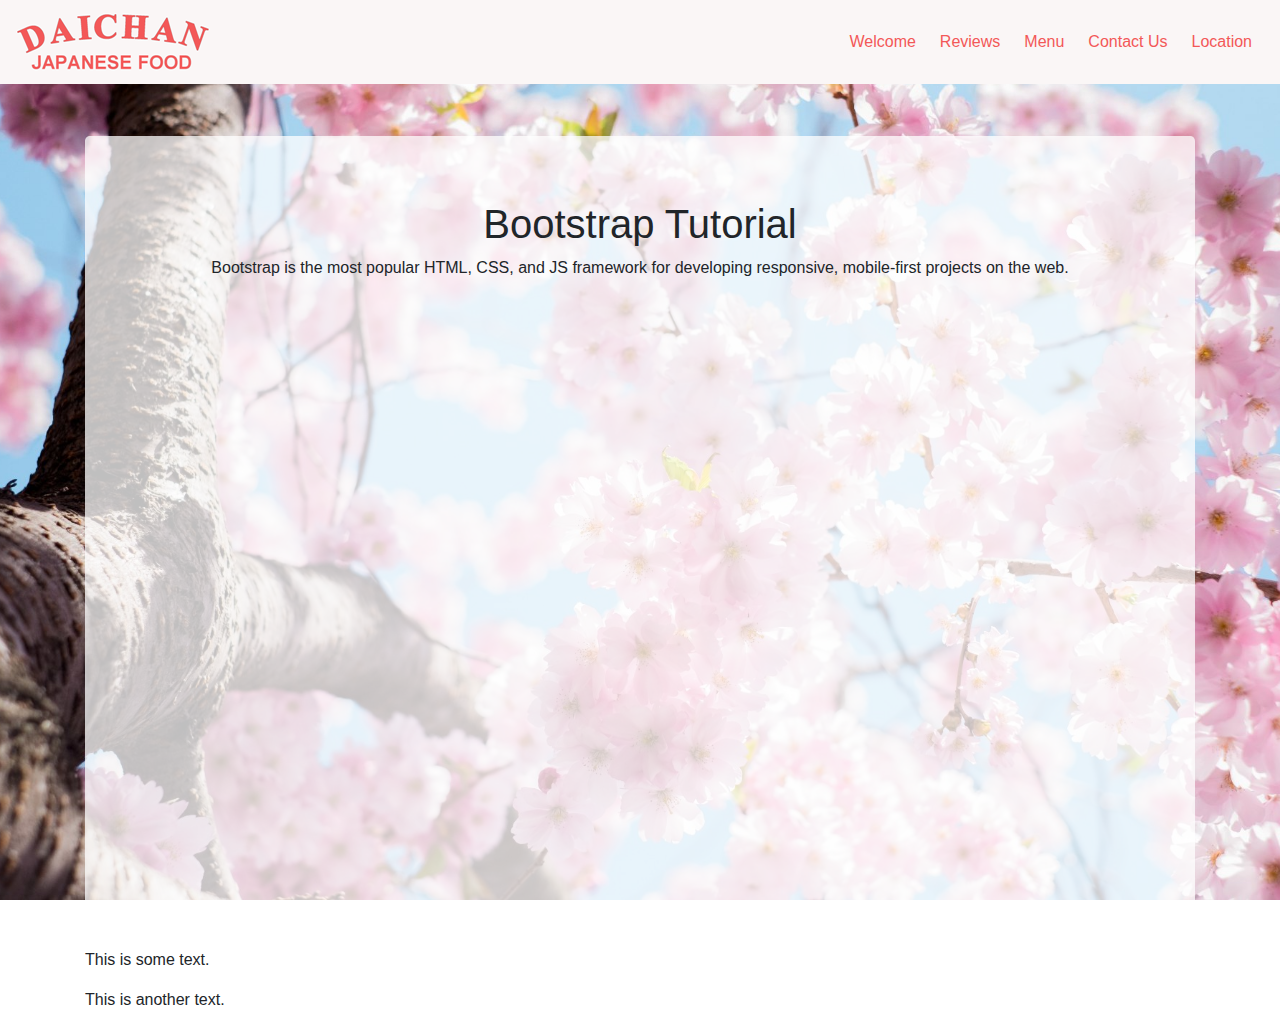
==== index.html @ 0c7238e5 "Reviews tab changed" ====
<!DOCTYPE html>
<html>

<head>

    <title>Daichan Japanese Restaurant</title>
    <meta name="viewport" content="width=device-width, initial-scale=1">
    <link rel="stylesheet" href="https://maxcdn.bootstrapcdn.com/bootstrap/4.0.0/css/bootstrap.min.css" integrity="sha384-Gn5384xqQ1aoWXA+058RXPxPg6fy4IWvTNh0E263XmFcJlSAwiGgFAW/dAiS6JXm"
        crossorigin="anonymous">
    <link rel="stylesheet" type="text/css" media="screen" href="assets/css/navbar.css">
    <link rel="stylesheet" type="text/css" media="screen" href="assets/css/style.css">
    <link rel="stylesheet" type="text/css" media="screen" href="assets/css/reset.css">

</head>

<body>
  <div class= "parallax">
    <!--Navegation Bar-->
    <nav class="navbar navbar-expand-lg navbar-light fixed-top">
        <a class="navbar-brand" href="index.html">
            <img src="images/logo1faf6f6s.png">
        </a>
        <button class="navbar-toggler" type="button" data-toggle="collapse" data-target="#navbarResponsive" aria-controls="navbarResponsive"
            aria-expanded="false" aria-label="Toggle navigation">
            <span class="navbar-toggler-icon"></span>
        </button>
        <div class="collapse navbar-collapse" id="navbarResponsive">
            <ul class="navbar-nav ml-auto">
                <li class="nav-item">
                    <a class="nav-link" href="index.html" id="index">Welcome</a>
                </li>

                <li class="nav-item">
                    <a class="nav-link" href="reviews.html" id="about-us">Reviews</a>
                </li>
                <li class="nav-item">
                    <a class="nav-link" href="menu.html" id="menu">Menu</a>
                </li>
                <li class="nav-item">
                    <a class="nav-link" href="contactus.html" id="contact-us">Contact Us</a>
                </li>
                <li class="nav-item">
                    <a class="nav-link" href="location.html" id="location">Location</a>
                </li>
            </ul>
        </div>
    </nav>
    
    <div class="container" style="margin-top: 5%">
      <br><br><br>
        <div class="jumbotron" style="background-color: rgba(255, 255, 255, .75); text-align:center; height:780px;  overflow: hidden;">
            <h1>Bootstrap Tutorial</h1>
            <p>Bootstrap is the most popular HTML, CSS, and JS framework for developing responsive, mobile-first projects on
                the web.</p>
        </div>
        <p>This is some text.</p>
        <p>This is another text.</p>
    </div>
  </div>
</body>
<script src="https://code.jquery.com/jquery-3.3.1.min.js" integrity="sha256-FgpCb/KJQlLNfOu91ta32o/NMZxltwRo8QtmkMRdAu8="
    crossorigin="anonymous"></script>
<script src="https://cdnjs.cloudflare.com/ajax/libs/popper.js/1.14.0/umd/popper.min.js" integrity="sha384-cs/chFZiN24E4KMATLdqdvsezGxaGsi4hLGOzlXwp5UZB1LY//20VyM2taTB4QvJ"
    crossorigin="anonymous"></script>
<script src="https://stackpath.bootstrapcdn.com/bootstrap/4.1.0/js/bootstrap.min.js" integrity="sha384-uefMccjFJAIv6A+rW+L4AHf99KvxDjWSu1z9VI8SKNVmz4sk7buKt/6v9KI65qnm"
    crossorigin="anonymous"></script>

</html>
---- assets/css/navbar.css ----
.navbar {
  background-color: #faf6f6;
}
.navbar .navbar-brand {
  color: #f35858;
}
.navbar .navbar-brand:hover,
.navbar .navbar-brand:focus {
  color: #010101;
}
.navbar .navbar-text {
  color: #f35858;
}
.navbar .navbar-text a {
  color: #010101;
}
.navbar .navbar-text a:hover,
.navbar .navbar-text a:focus {
  color: #010101; 
}
.navbar .navbar-nav .nav-link {
  color: #f35858;
  border-radius: .25rem;
  margin: 0 0.25em;
}
.navbar .navbar-nav .nav-link:not(.disabled):hover,
.navbar .navbar-nav .nav-link:not(.disabled):focus {
  color: #010101;
}

.navbar .navbar-nav .nav-link:not(.disabled):hover,
.navbar .navbar-nav .nav-link:not(.disabled):focus {
color: #010101;
}
.navbar .navbar-nav .nav-item.active .nav-link,
.navbar .navbar-nav .nav-item.active .nav-link:hover,
.navbar .navbar-nav .nav-item.active .nav-link:focus,
.navbar .navbar-nav .nav-item.show .nav-link,
.navbar .navbar-nav .nav-item.show .nav-link:hover,
.navbar .navbar-nav .nav-item.show .nav-link:focus {
color: #010101;
background-color: #f35858;
} 
.navbar .navbar-toggle {
border-color: #f35858;
}


.navbar .navbar-toggle:hover,
.navbar .navbar-toggle:focus {
background-color: #f35858;
}


.navbar .navbar-toggle .navbar-toggler-icon {
color: #f35858;
}




.navbar .navbar-collapse,
.navbar .navbar-form {
border-color: #f35858;
}
.navbar .navbar-link {
color: #f35858;
}
.navbar .navbar-link:hover {
color: #010101;
}
---- assets/css/style.css ----
/* body{ 
    overflow: visible;
    margin: 0;
    padding: 0; 
    background-position: right top;
    background-repeat: repeat;
     background-image: url("../../images/cherry1.jpg");
    background-repeat: repeat;
    background-position: right top; 
 } */

 #map {
    height:50%;
    width: 100%;
    margin: 10px;
  }

.parallax {
    background-image: url("../../images/cherry1.jpg");
    height: 100%;
    background-attachment: fixed;
    background-position: center;
    background-repeat: no-repeat;
    background-size: cover;
}
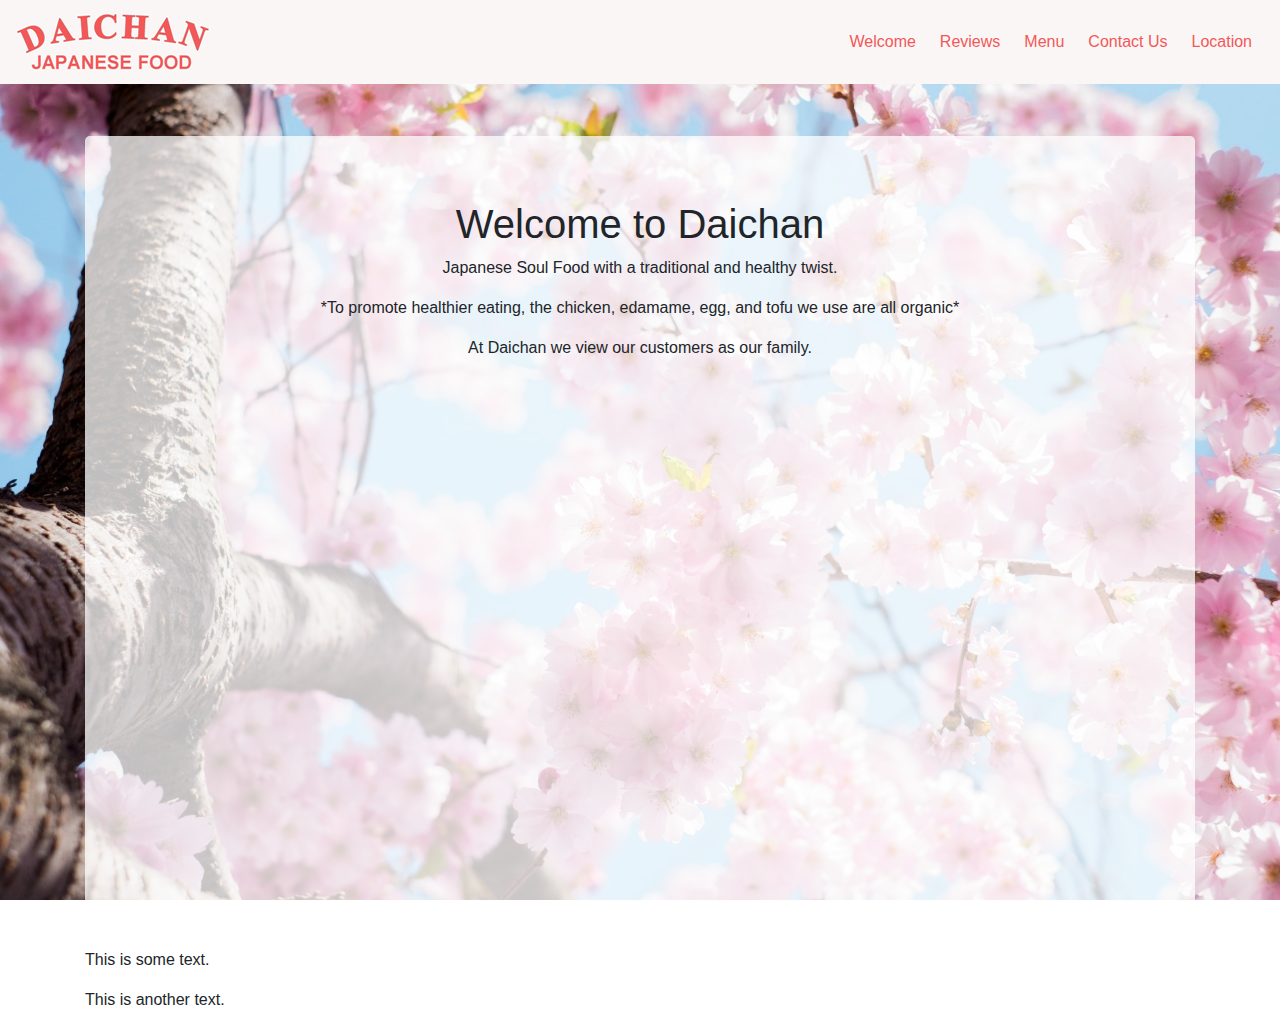
==== commit 8ee11e8f: "Welcome info" ====
--- a/index.html
+++ b/index.html
@@ -49,9 +49,17 @@
     <div class="container" style="margin-top: 5%">
       <br><br><br>
         <div class="jumbotron" style="background-color: rgba(255, 255, 255, .75); text-align:center; height:780px;  overflow: hidden;">
-            <h1>Bootstrap Tutorial</h1>
-            <p>Bootstrap is the most popular HTML, CSS, and JS framework for developing responsive, mobile-first projects on
-                the web.</p>
+            <h1>Welcome to Daichan </h1>
+            <p>Japanese Soul Food with a traditional and healthy twist.  </p>
+            <p>*To promote healthier eating, the chicken, edamame, egg, and tofu we use are all organic* </p>
+            <p>At Daichan we view our customers as our family.</p>
+                
+            <!--Adam's Carosel-->
+            <div>
+
+            </div>
+
+                
         </div>
         <p>This is some text.</p>
         <p>This is another text.</p>
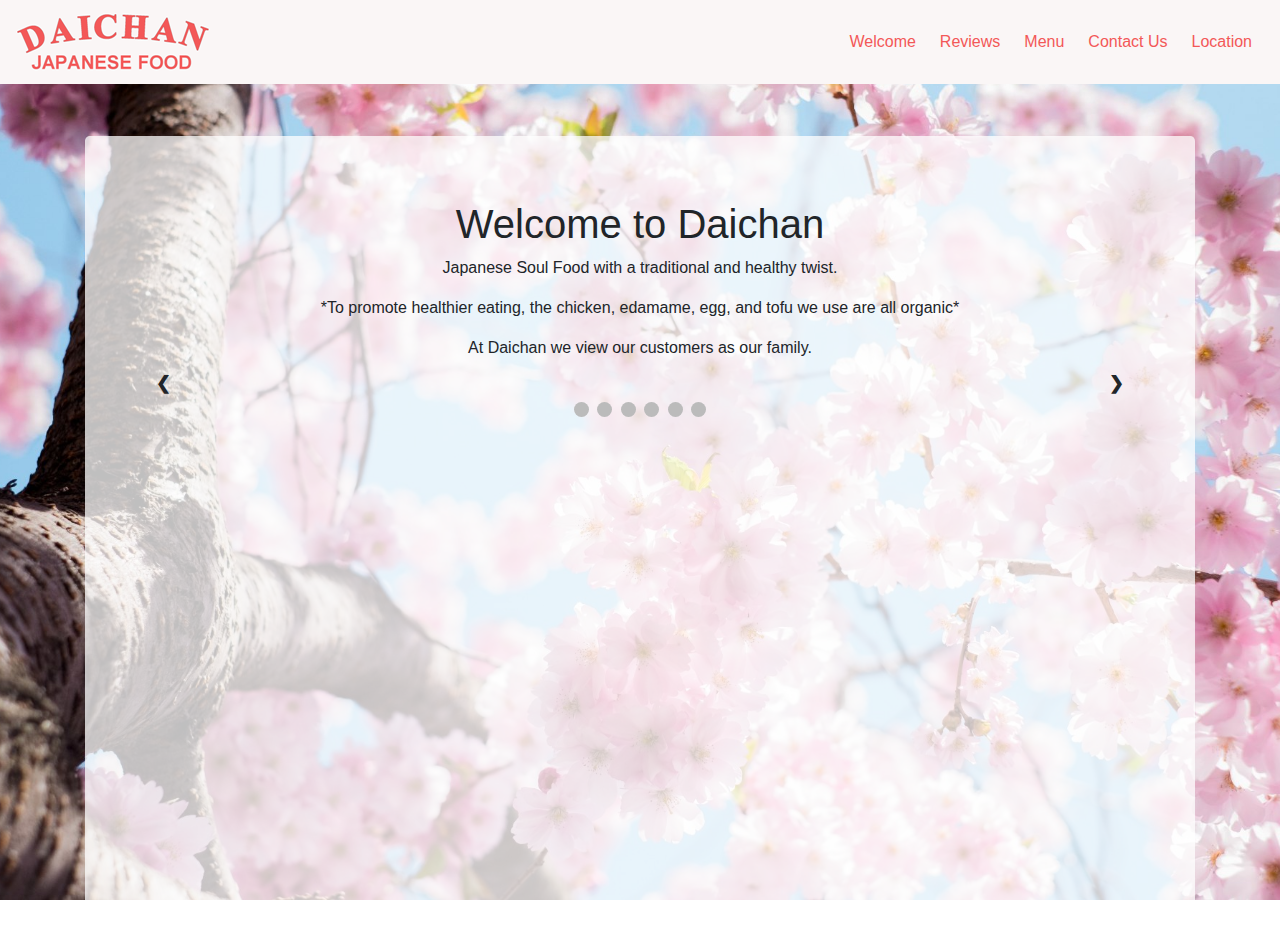
==== commit fde9f810: "Added welcome page" ====
--- a/index.html
+++ b/index.html
@@ -2,7 +2,6 @@
 <html>
 
 <head>
-
     <title>Daichan Japanese Restaurant</title>
     <meta name="viewport" content="width=device-width, initial-scale=1">
     <link rel="stylesheet" href="https://maxcdn.bootstrapcdn.com/bootstrap/4.0.0/css/bootstrap.min.css" integrity="sha384-Gn5384xqQ1aoWXA+058RXPxPg6fy4IWvTNh0E263XmFcJlSAwiGgFAW/dAiS6JXm"
@@ -10,61 +9,108 @@
     <link rel="stylesheet" type="text/css" media="screen" href="assets/css/navbar.css">
     <link rel="stylesheet" type="text/css" media="screen" href="assets/css/style.css">
     <link rel="stylesheet" type="text/css" media="screen" href="assets/css/reset.css">
-
+    <script src="https://www.gstatic.com/firebasejs/3.7.0/firebase.js"></script>
 </head>
 
 <body>
-  <div class= "parallax">
-    <!--Navegation Bar-->
-    <nav class="navbar navbar-expand-lg navbar-light fixed-top">
-        <a class="navbar-brand" href="index.html">
-            <img src="images/logo1faf6f6s.png">
-        </a>
-        <button class="navbar-toggler" type="button" data-toggle="collapse" data-target="#navbarResponsive" aria-controls="navbarResponsive"
-            aria-expanded="false" aria-label="Toggle navigation">
-            <span class="navbar-toggler-icon"></span>
-        </button>
-        <div class="collapse navbar-collapse" id="navbarResponsive">
-            <ul class="navbar-nav ml-auto">
-                <li class="nav-item">
-                    <a class="nav-link" href="index.html" id="index">Welcome</a>
-                </li>
+    <div class="parallax">
+        <!--Navegation Bar-->
+        <nav class="navbar navbar-expand-lg navbar-light fixed-top">
+            <a class="navbar-brand" href="index.html">
+                <img src="images/logo1faf6f6s.png">
+            </a>
+            <button class="navbar-toggler" type="button" data-toggle="collapse" data-target="#navbarResponsive" aria-controls="navbarResponsive"
+                aria-expanded="false" aria-label="Toggle navigation">
+                <span class="navbar-toggler-icon"></span>
+            </button>
+            <div class="collapse navbar-collapse" id="navbarResponsive">
+                <ul class="navbar-nav ml-auto">
+                    <li class="nav-item">
+                        <a class="nav-link" href="index.html" id="index">Welcome</a>
+                    </li>
+                    <li class="nav-item">
+                        <a class="nav-link" href="reviews.html" id="about-us">Reviews</a>
+                    </li>
+                    <li class="nav-item">
+                        <a class="nav-link" href="menu.html" id="menu">Menu</a>
+                    </li>
+                    <li class="nav-item">
+                        <a class="nav-link" href="contactus.html" id="contact-us">Contact Us</a>
+                    </li>
+                    <li class="nav-item">
+                        <a class="nav-link" href="location.html" id="location">Location</a>
+                    </li>
+                </ul>
+            </div>
+        </nav>
 
-                <li class="nav-item">
-                    <a class="nav-link" href="reviews.html" id="about-us">Reviews</a>
-                </li>
-                <li class="nav-item">
-                    <a class="nav-link" href="menu.html" id="menu">Menu</a>
-                </li>
-                <li class="nav-item">
-                    <a class="nav-link" href="contactus.html" id="contact-us">Contact Us</a>
-                </li>
-                <li class="nav-item">
-                    <a class="nav-link" href="location.html" id="location">Location</a>
-                </li>
-            </ul>
-        </div>
-    </nav>
-    
-    <div class="container" style="margin-top: 5%">
-      <br><br><br>
-        <div class="jumbotron" style="background-color: rgba(255, 255, 255, .75); text-align:center; height:780px;  overflow: hidden;">
-            <h1>Welcome to Daichan </h1>
-            <p>Japanese Soul Food with a traditional and healthy twist.  </p>
-            <p>*To promote healthier eating, the chicken, edamame, egg, and tofu we use are all organic* </p>
-            <p>At Daichan we view our customers as our family.</p>
-                
-            <!--Adam's Carosel-->
-            <div>
+        <div class="container" style="margin-top: 5%">
+            <br>
+            <br>
+            <br>
+            <div class="jumbotron" style="background-color: rgba(255, 255, 255, .75); text-align:center; height:780px;  overflow: hidden;">
+                <h1>Welcome to Daichan </h1>
+                <p>Japanese Soul Food with a traditional and healthy twist. </p>
+                <p>*To promote healthier eating, the chicken, edamame, egg, and tofu we use are all organic* </p>
+                <p>At Daichan we view our customers as our family.</p>
+
+                <!--Adam's Carosel-->
+                <div>
+                    <div class="slideshow-container">
+                        <!-- Full-width images with number and caption text -->
+                        <div class="mySlides" style="z-index: +1;">
+                            <div class="numbertext">1 / 6</div>
+                            <img src="images/food/image1.JPG" style="width:100%">
+                            <div class="text">Caption Text</div>
+                        </div>
+
+                        <div class="mySlides">
+                            <div class="numbertext">2 / 6</div>
+                            <img src="images/food/image2.JPG" style="width:100%">
+                            <div class="text">Caption Two</div>
+                        </div>
+
+                        <div class="mySlides">
+                            <div class="numbertext">3 / 6</div>
+                            <img src="images/food/image3.JPG" style="width:100%">
+                            <div class="text">Caption Three</div>
+                        </div>
+                        <div class="mySlides">
+                            <div class="numbertext">4 / 6</div>
+                            <img src="images/food/image4.JPG" style="width:100%">
+                            <div class="text">Caption Three</div>
+                        </div>
+                        <div class="mySlides">
+                            <div class="numbertext">5 / 6</div>
+                            <img src="images/food/image5.JPG" style="width:100%">
+                            <div class="text">Caption Three</div>
+                        </div>
+                        <div class="mySlides">
+                            <div class="numbertext">6 / 6</div>
+                            <img src="images/food/image6.JPG" style="width:100%">
+                            <div class="text">Caption Three</div>
+                        </div>
+
+                        <!-- Next and previous buttons -->
+                        <a class="prev" onclick="plusSlides(-1)">&#10094;</a>
+                        <a class="next" onclick="plusSlides(1)">&#10095;</a>
+                    </div>
+                    <br>
+
+                    <!-- The dots/circles -->
+                    <div style="text-align:center">
+                        <span class="dot" onclick="currentSlide(1)"></span>
+                        <span class="dot" onclick="currentSlide(2)"></span>
+                        <span class="dot" onclick="currentSlide(3)"></span>
+                        <span class="dot" onclick="currentSlide(4)"></span>
+                        <span class="dot" onclick="currentSlide(5)"></span>
+                        <span class="dot" onclick="currentSlide(6)"></span>
+                    </div>
+                </div>
 
             </div>
-
-                
         </div>
-        <p>This is some text.</p>
-        <p>This is another text.</p>
     </div>
-  </div>
 </body>
 <script src="https://code.jquery.com/jquery-3.3.1.min.js" integrity="sha256-FgpCb/KJQlLNfOu91ta32o/NMZxltwRo8QtmkMRdAu8="
     crossorigin="anonymous"></script>
@@ -72,5 +118,6 @@
     crossorigin="anonymous"></script>
 <script src="https://stackpath.bootstrapcdn.com/bootstrap/4.1.0/js/bootstrap.min.js" integrity="sha384-uefMccjFJAIv6A+rW+L4AHf99KvxDjWSu1z9VI8SKNVmz4sk7buKt/6v9KI65qnm"
     crossorigin="anonymous"></script>
+<script src="assets/js/logic.js"></script>
 
 </html>--- a/assets/css/style.css
+++ b/assets/css/style.css
@@ -24,3 +24,96 @@
     background-size: cover;
 }
 
+tr:hover {background-color: #f5f5f5;}
+tr:nth-child(even) {background-color: #f2f2f2;}
+form {
+  display: inline-block;
+  text-align: center;
+  width: 100%;
+}
+
+* {box-sizing:border-box}
+/* Slideshow container */
+.slideshow-container {
+max-width: 1000px;
+position: relative;
+margin: auto;
+}
+/* Hide the images by default */
+.mySlides {
+ display: none;
+}
+/* Next & previous buttons */
+.prev, .next {
+cursor: pointer;
+position: absolute;
+top: 50%;
+width: auto;
+margin-top: -22px;
+padding: 16px;
+color: white;
+font-weight: bold;
+font-size: 18px;
+transition: 0.6s ease;
+border-radius: 0 3px 3px 0;
+}
+/* Position the "next button" to the right */
+.next {
+right: 0;
+border-radius: 3px 0 0 3px;
+}
+.prev {
+left: 0;
+border-radius: 3px 0 0 3px;
+}
+/* On hover, add a black background color with a little bit see-through */
+.prev:hover, .next:hover {
+background-color: rgba(0,0,0,0.8);
+}
+/* Caption text */
+.text {
+color: #f2f2f2;
+font-size: 15px;
+padding: 8px 12px;
+position: absolute;
+bottom: 8px;
+width: 100%;
+text-align: center;
+}
+/* Number text (1/3 etc) */
+.numbertext {
+color: #f2f2f2;
+font-size: 12px;
+padding: 8px 12px;
+position: absolute;
+top: 0;
+}
+/* The dots/bullets/indicators */
+.dot {
+cursor: pointer;
+height: 15px;
+width: 15px;
+margin: 0 2px;
+background-color: #bbb;
+border-radius: 50%;
+display: inline-block;
+transition: background-color 0.6s ease;
+}
+.active, .dot:hover {
+background-color: #717171;
+}
+/* Fading animation */
+.fade {
+-webkit-animation-name: "fade";
+-webkit-animation-duration: 1.5s;
+animation-name: "fade";
+animation-duration: 1.5s;
+}
+@-webkit-keyframes fade {
+from {opacity: .4}
+to {opacity: 1}
+}
+@keyframes fade {
+from {opacity: .4}
+to {opacity: 1}
+}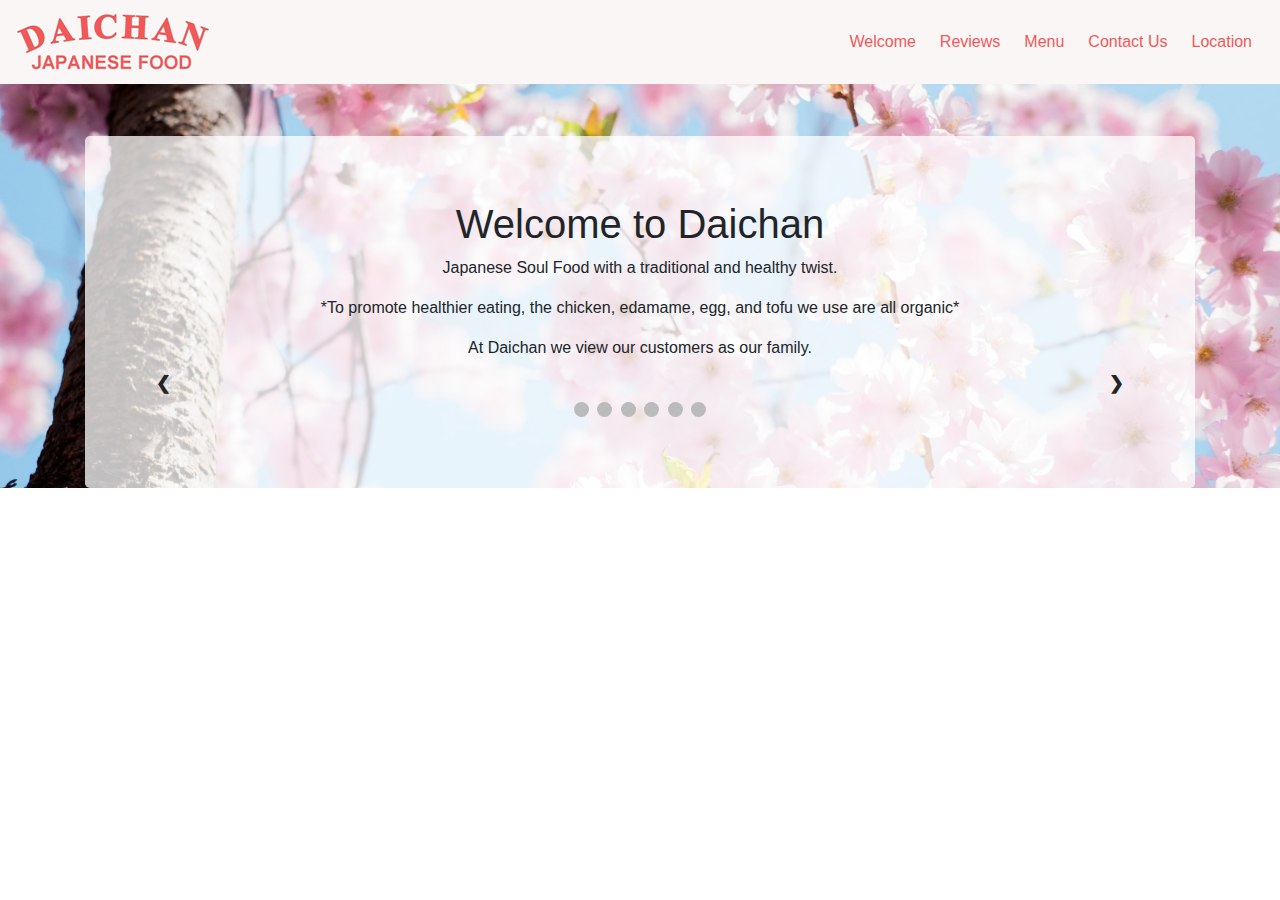
==== commit 403570a4: "final" ====
--- a/index.html
+++ b/index.html
@@ -48,7 +48,7 @@
             <br>
             <br>
             <br>
-            <div class="jumbotron" style="background-color: rgba(255, 255, 255, .75); text-align:center; height:780px;  overflow: hidden;">
+            <div class="jumbotron" style="background-color: rgba(255, 255, 255, .75); text-align:center;   overflow: hidden;">
                 <h1>Welcome to Daichan </h1>
                 <p>Japanese Soul Food with a traditional and healthy twist. </p>
                 <p>*To promote healthier eating, the chicken, edamame, egg, and tofu we use are all organic* </p>
@@ -60,35 +60,35 @@
                         <!-- Full-width images with number and caption text -->
                         <div class="mySlides" style="z-index: +1;">
                             <div class="numbertext">1 / 6</div>
-                            <img src="images/food/image1.JPG" style="width:100%">
-                            <div class="text">Caption Text</div>
+                            <img src="images/food/C15A1772.JPG" style="width:100%">
+                            <div class="text">Poki Bowl</div>
                         </div>
 
                         <div class="mySlides">
                             <div class="numbertext">2 / 6</div>
-                            <img src="images/food/image2.JPG" style="width:100%">
-                            <div class="text">Caption Two</div>
+                            <img src="images/food/C15A1751 - Copy.JPG" style="width:100%">
+                            <div class="text">Croquette</div>
                         </div>
 
                         <div class="mySlides">
                             <div class="numbertext">3 / 6</div>
-                            <img src="images/food/image3.JPG" style="width:100%">
-                            <div class="text">Caption Three</div>
+                            <img src="images/food/C15A1755 - Copy.JPG" style="width:100%">
+                            <div class="text">Chicken Special</div>
                         </div>
                         <div class="mySlides">
                             <div class="numbertext">4 / 6</div>
-                            <img src="images/food/image4.JPG" style="width:100%">
-                            <div class="text">Caption Three</div>
+                            <img src="images/food/C15A1763 - Copy.JPG" style="width:100%">
+                            <div class="text">Daiymo Chirashi</div>
                         </div>
                         <div class="mySlides">
                             <div class="numbertext">5 / 6</div>
-                            <img src="images/food/image5.JPG" style="width:100%">
-                            <div class="text">Caption Three</div>
+                            <img src="images/food/C15A1754 - Copy.JPG" style="width:100%">
+                            <div class="text">Fried Tofy</div>
                         </div>
                         <div class="mySlides">
                             <div class="numbertext">6 / 6</div>
-                            <img src="images/food/image6.JPG" style="width:100%">
-                            <div class="text">Caption Three</div>
+                            <img src="images/food/C15A1766 - Copy.JPG" style="width:100%">
+                            <div class="text">Chicken Curry</div>
                         </div>
 
                         <!-- Next and previous buttons -->
